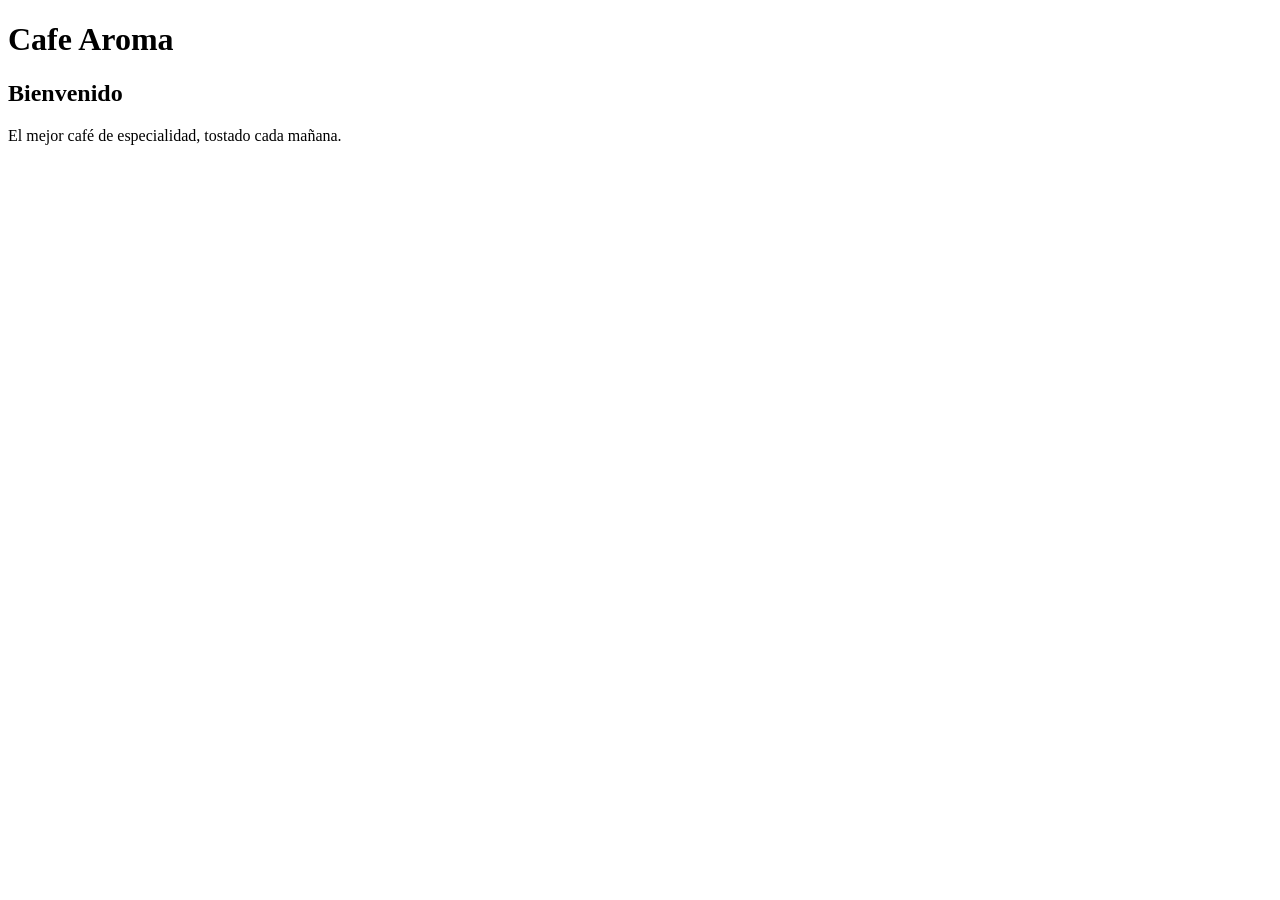
==== index.html @ 6fdedb0c "Commit inicial: Estructura base del sitio web Cafe Aroma" ====
<!DOCTYPE html>
<html lang="es">
<head>
    <meta charset="UTF-8">
    <meta name="viewport" content="width=device-width, initial-scale=1.0">
    <title>Cafe Aroma - Inicio</title>
    <link rel="stylesheet" href="css/styles.css">
</head>
<body>
    <header>
        <h1>Cafe Aroma</h1>
    </header>

    <main>
        <h2>Bienvenido</h2>
        <p>El mejor café de especialidad, tostado cada mañana.</p>
    </main>

    <!-- FOOTER -->
    <script src="js/main.js"></script>
</body>
</html>
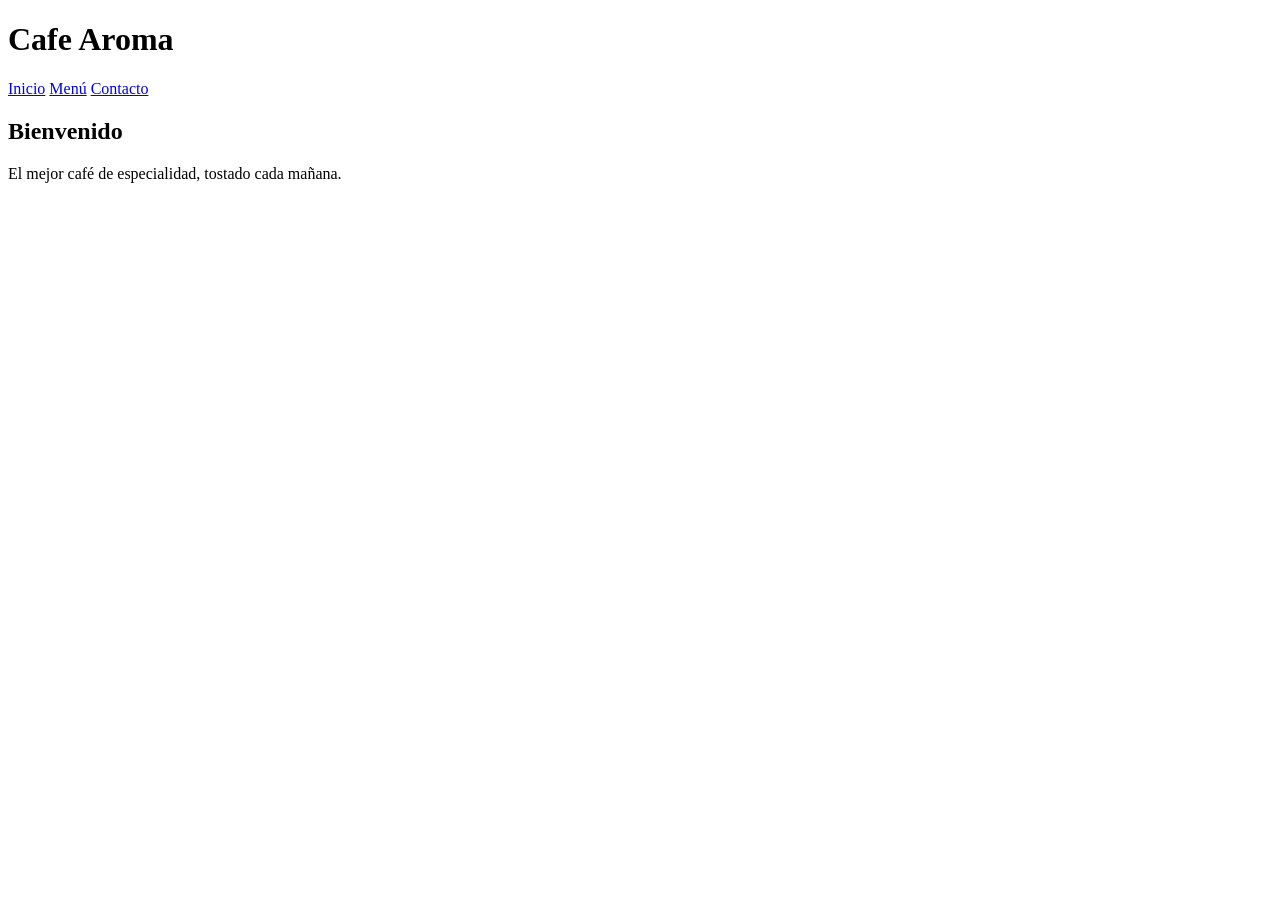
==== commit a6e14750: "feat(navbar): agregar estructura HTML de la barra de navegacion" ====
--- a/index.html
+++ b/index.html
@@ -8,8 +8,15 @@
 </head>
 <body>
     <header>
-        <h1>Cafe Aroma</h1>
-    </header>
+        <header>
+    <h1 class="logo">Cafe Aroma</h1>
+    <nav>
+        <a href="index.html">Inicio</a>
+        <a href="menu.html">Menú</a>
+        <a href="contacto.html">Contacto</a>
+    </nav>
+</header>
+   </header>
 
     <main>
         <h2>Bienvenido</h2>
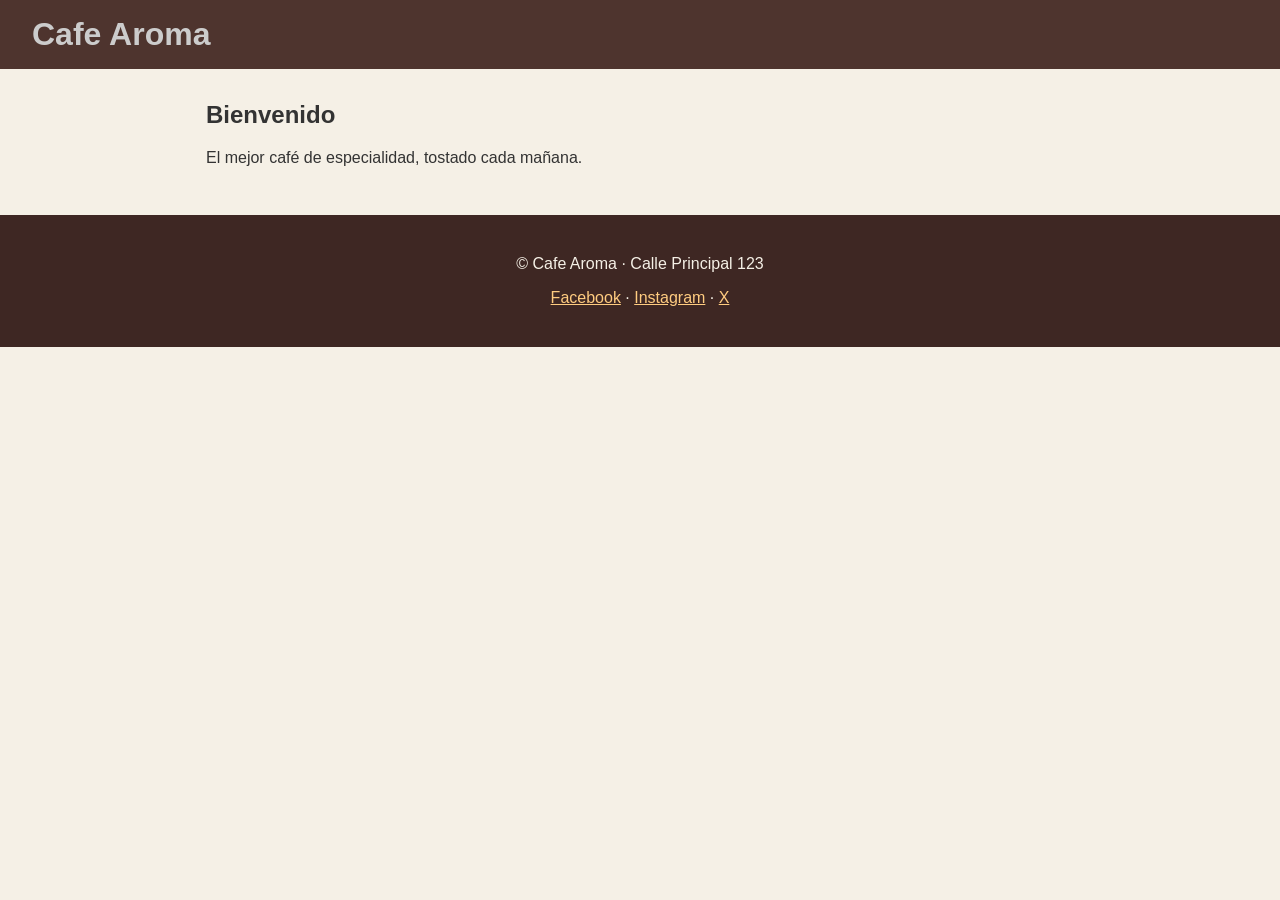
==== commit ca2720cf: "feat(footer): anadir pie de pagina con redes sociales y estilos" ====
--- a/index.html
+++ b/index.html
@@ -8,15 +8,8 @@
 </head>
 <body>
     <header>
-        <header>
-    <h1 class="logo">Cafe Aroma</h1>
-    <nav>
-        <a href="index.html">Inicio</a>
-        <a href="menu.html">Menú</a>
-        <a href="contacto.html">Contacto</a>
-    </nav>
-</header>
-   </header>
+        <h1>Cafe Aroma</h1>
+    </header>
 
     <main>
         <h2>Bienvenido</h2>
@@ -24,6 +17,11 @@
     </main>
 
     <!-- FOOTER -->
-    <script src="js/main.js"></script>
-</body>
-</html>+    <footer>
+    <p>&copy; <span id="anio"></span> Cafe Aroma · Calle Principal 123</p>
+    <p>
+        <a href="https://facebook.com">Facebook</a> ·
+        <a href="https://instagram.com">Instagram</a> ·
+        <a href="https://x.com">X</a>
+    </p>
+</footer>
--- a/css/styles.css
+++ b/css/styles.css
@@ -0,0 +1,36 @@
+/* ===== BASE ===== */
+* { box-sizing: border-box; }
+body { font-family: Arial, sans-serif; margin: 0; background: #f5f0e6; color: #333; }
+main { max-width: 900px; margin: 2rem auto; padding: 0 1rem; }
+
+/* ===== CABECERA ===== */
+header {
+    background: #4e342e;
+    color: #cccccc;
+    padding: 1rem 2rem;
+    display: flex;
+    justify-content: space-between;
+    align-items: center;
+}
+header h1 { margin: 0; }
+nav a { color: #f5f0e6; text-decoration: none; margin-left: 1.5rem; }
+nav a:hover { text-decoration: underline; }
+
+/* ===== MENU ===== */
+
+.productos { list-style: none; padding: 0; display: grid; grid-template-columns: repeat(auto-fit, minmax(250px, 1fr)); gap: 1rem; }
+.productos li { background: #fff; padding: 1rem; border-radius: 8px; box-shadow: 0 2px 4px rgba(0,0,0,.1); }
+.productos h3 { margin-top: 0; color: #4e342e; }
+.precio { font-weight: bold; color: #8b5a2b; }
+
+/* ===== CONTACTO ===== */
+
+form { display: grid; gap: .5rem; max-width: 500px; }
+input, textarea { padding: .6rem; border: 1px solid #bbb; border-radius: 4px; font: inherit; }
+button { padding: .7rem; background: #4e342e; color: #fff; border: 0; border-radius: 4px; cursor: pointer; }
+#estado { color: #b00020; min-height: 1.2em; }
+
+/* ===== FOOTER ===== */
+
+footer { background: #3e2723; color: #f5f0e6; text-align: center; padding: 1.5rem 1rem; margin-top: 3rem; }
+footer a { color: #ffcc80; }
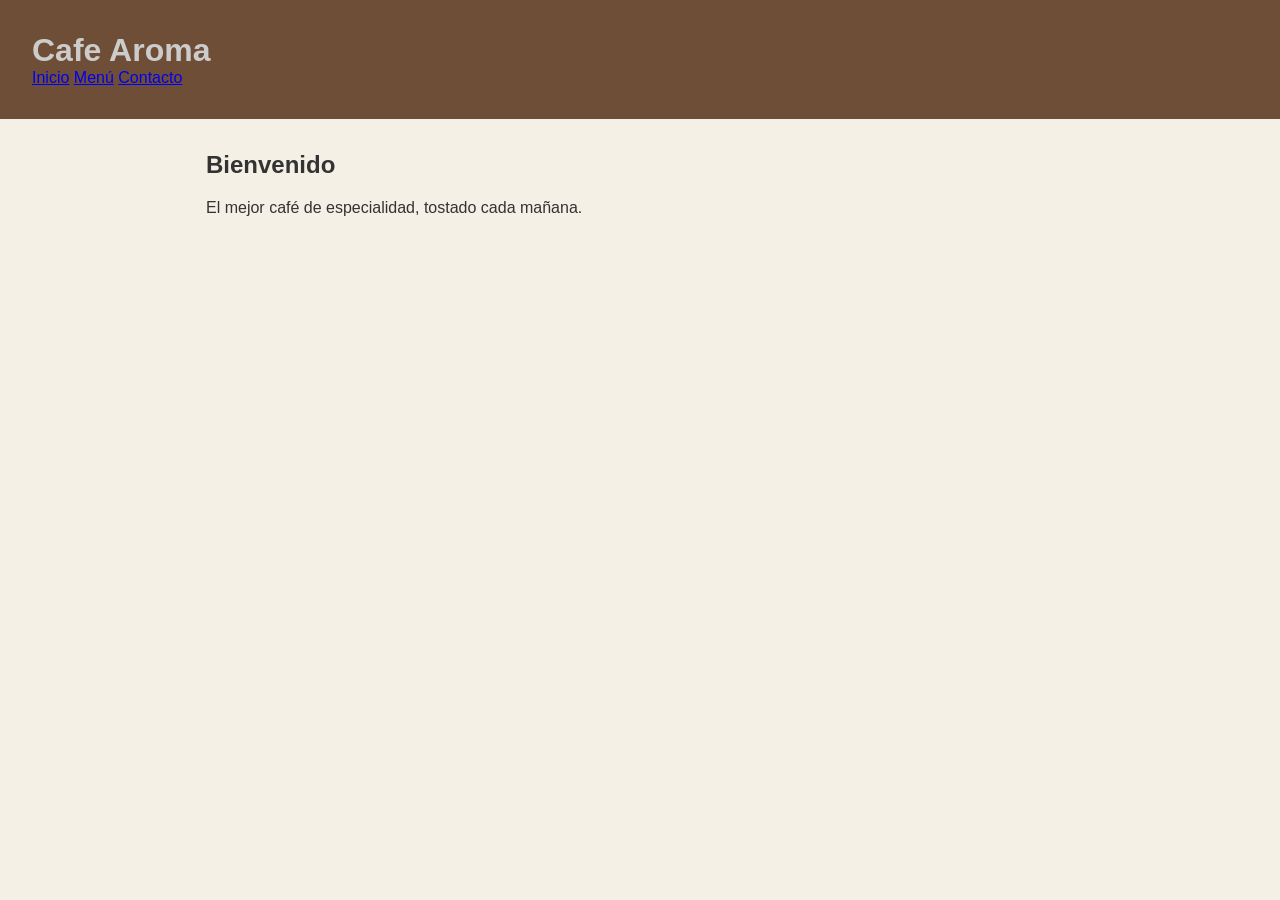
==== commit 296a6ff2: "Merge branch 'feature/navbar'" ====
--- a/index.html
+++ b/index.html
@@ -8,8 +8,15 @@
 </head>
 <body>
     <header>
-        <h1>Cafe Aroma</h1>
-    </header>
+        <header>
+    <h1 class="logo">Cafe Aroma</h1>
+    <nav>
+        <a href="index.html">Inicio</a>
+        <a href="menu.html">Menú</a>
+        <a href="contacto.html">Contacto</a>
+    </nav>
+</header>
+   </header>
 
     <main>
         <h2>Bienvenido</h2>
@@ -17,11 +24,6 @@
     </main>
 
     <!-- FOOTER -->
-    <footer>
-    <p>&copy; <span id="anio"></span> Cafe Aroma · Calle Principal 123</p>
-    <p>
-        <a href="https://facebook.com">Facebook</a> ·
-        <a href="https://instagram.com">Instagram</a> ·
-        <a href="https://x.com">X</a>
-    </p>
-</footer>+    <script src="js/main.js"></script>
+</body>
+</html>
--- a/css/styles.css
+++ b/css/styles.css
@@ -5,32 +5,14 @@
 
 /* ===== CABECERA ===== */
 header {
-    background: #4e342e;
+    background: #6f4e37;
     color: #cccccc;
-    padding: 1rem 2rem;
-    display: flex;
-    justify-content: space-between;
-    align-items: center;
+    padding: 1rem;
 }
 header h1 { margin: 0; }
-nav a { color: #f5f0e6; text-decoration: none; margin-left: 1.5rem; }
-nav a:hover { text-decoration: underline; }
 
 /* ===== MENU ===== */
 
-.productos { list-style: none; padding: 0; display: grid; grid-template-columns: repeat(auto-fit, minmax(250px, 1fr)); gap: 1rem; }
-.productos li { background: #fff; padding: 1rem; border-radius: 8px; box-shadow: 0 2px 4px rgba(0,0,0,.1); }
-.productos h3 { margin-top: 0; color: #4e342e; }
-.precio { font-weight: bold; color: #8b5a2b; }
-
 /* ===== CONTACTO ===== */
 
-form { display: grid; gap: .5rem; max-width: 500px; }
-input, textarea { padding: .6rem; border: 1px solid #bbb; border-radius: 4px; font: inherit; }
-button { padding: .7rem; background: #4e342e; color: #fff; border: 0; border-radius: 4px; cursor: pointer; }
-#estado { color: #b00020; min-height: 1.2em; }
-
-/* ===== FOOTER ===== */
-
-footer { background: #3e2723; color: #f5f0e6; text-align: center; padding: 1.5rem 1rem; margin-top: 3rem; }
-footer a { color: #ffcc80; }+/* ===== FOOTER ===== */
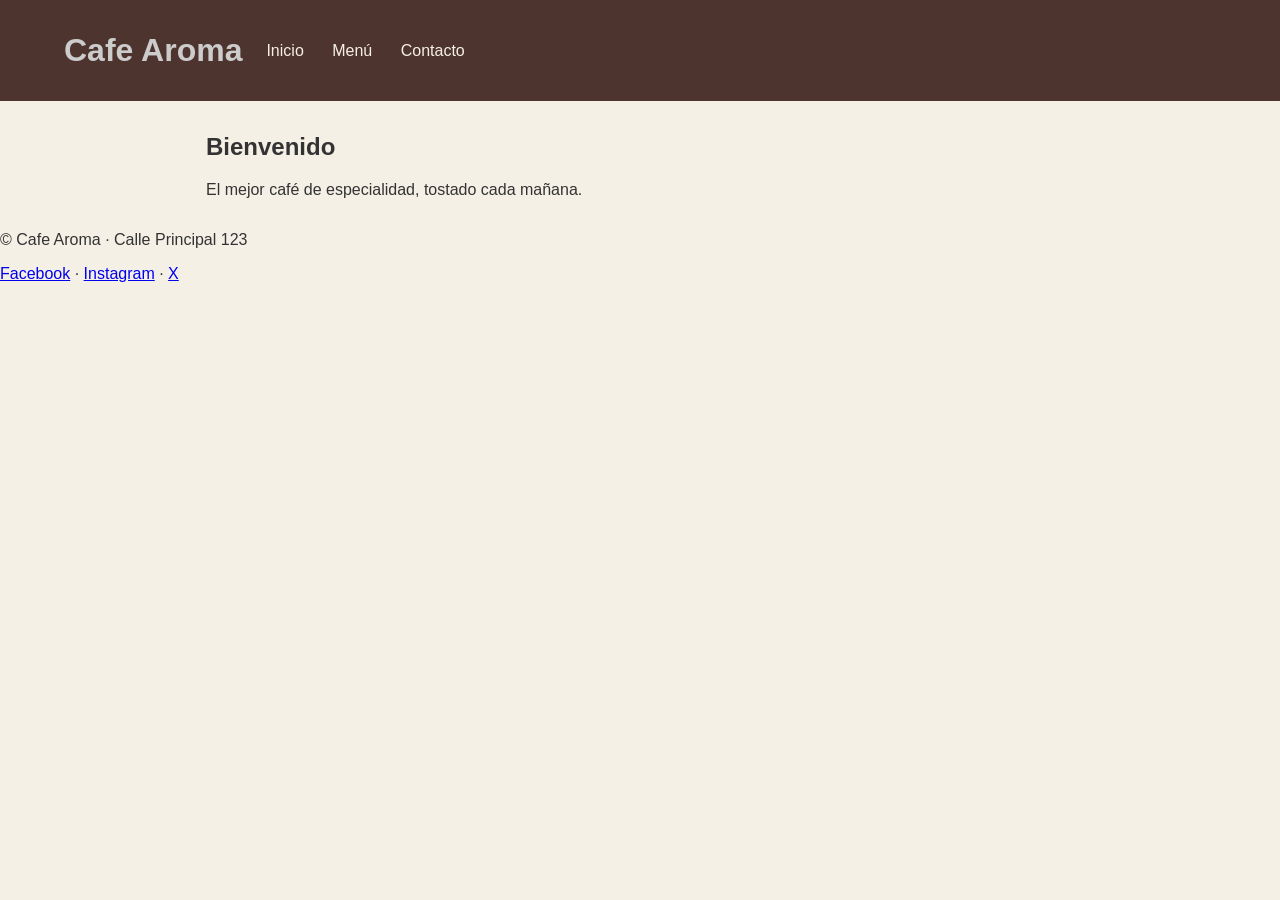
==== commit b007c608: "merge: resolver conflictos finales de estilos" ====
--- a/index.html
+++ b/index.html
@@ -24,6 +24,11 @@
     </main>
 
     <!-- FOOTER -->
-    <script src="js/main.js"></script>
-</body>
-</html>+    <footer>
+    <p>&copy; <span id="anio"></span> Cafe Aroma · Calle Principal 123</p>
+    <p>
+        <a href="https://facebook.com">Facebook</a> ·
+        <a href="https://instagram.com">Instagram</a> ·
+        <a href="https://x.com">X</a>
+    </p>
+</footer>
--- a/css/styles.css
+++ b/css/styles.css
@@ -5,14 +5,22 @@
 
 /* ===== CABECERA ===== */
 header {
-    background: #6f4e37;
+    background: #4e342e;
     color: #cccccc;
-    padding: 1rem;
+    padding: 1rem 2rem;
+    display: flex;
+    justify-content: space-between;
+    align-items: center;
 }
 header h1 { margin: 0; }
+nav a { color: #f5f0e6; text-decoration: none; margin-left: 1.5rem; }
+nav a:hover { text-decoration: underline; }
 
 /* ===== MENU ===== */
 
-/* ===== CONTACTO ===== */
+.productos { list-style: none; padding: 0; display: grid; grid-template-columns: repeat(auto-fit, minmax(250px, 1fr)); gap: 1rem; }
+.productos li { background: #fff; padding: 1rem; border-radius: 8px; box-shadow: 0 2px 4px rgba(0,0,0,.1); }
+.productos h3 { margin-top: 0; color: #4e342e; }
+.precio { font-weight: bold; color: #8b5a2b; }
 
 /* ===== FOOTER ===== */
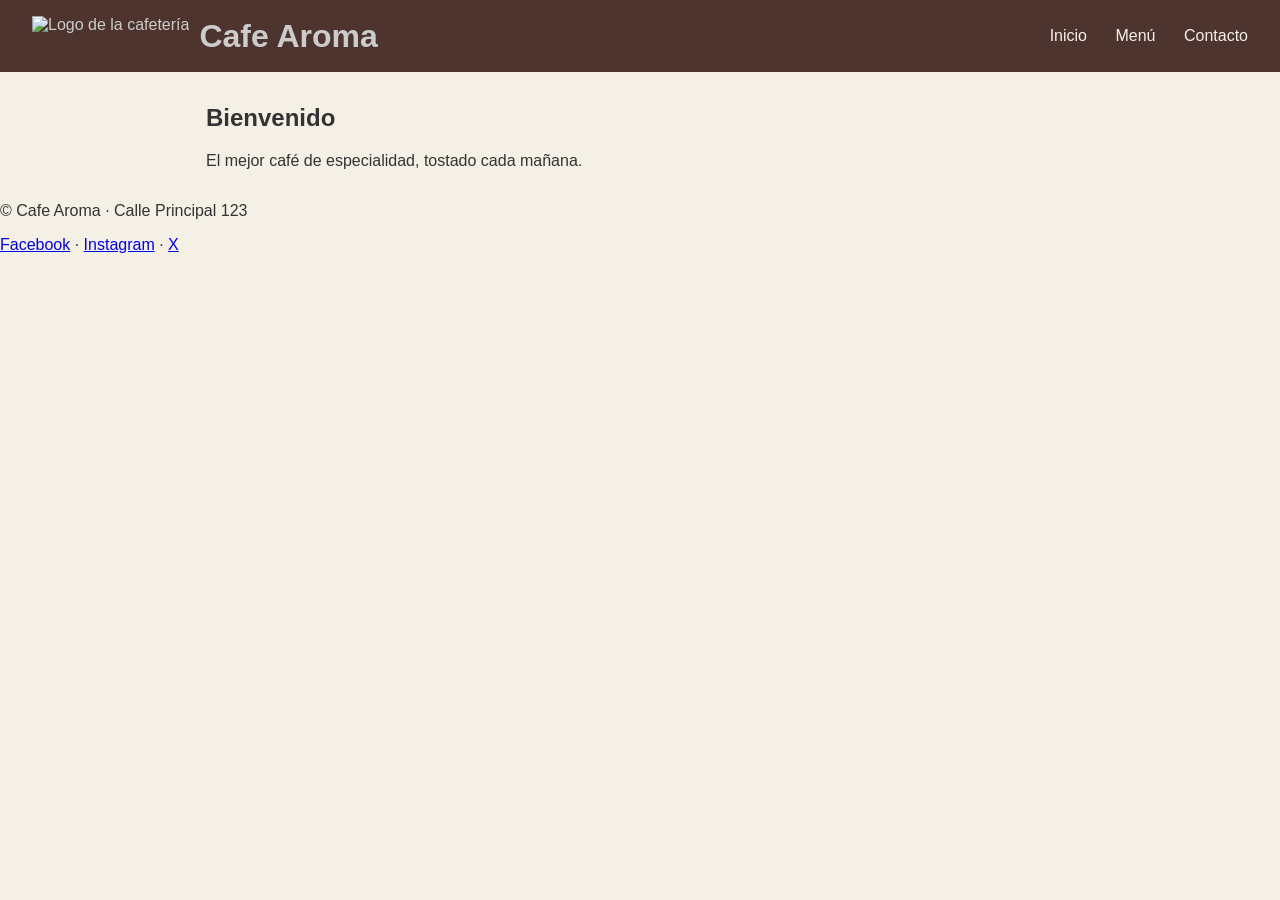
==== commit cb4e1644: "feat: agregar logo y limpiar header en index.html" ====
--- a/index.html
+++ b/index.html
@@ -7,16 +7,17 @@
     <link rel="stylesheet" href="css/styles.css">
 </head>
 <body>
-    <header>
-        <header>
-    <h1 class="logo">Cafe Aroma</h1>
-    <nav>
-        <a href="index.html">Inicio</a>
-        <a href="menu.html">Menú</a>
-        <a href="contacto.html">Contacto</a>
-    </nav>
-</header>
-   </header>
+<header>
+        <div style="display: flex; align-items: center; gap: 10px;">
+            <img src="img/logo.png" alt="Logo de la cafetería" style="height: 40px; width: auto;">
+            <h1 class="logo">Cafe Aroma</h1>
+        </div>
+        <nav>
+            <a href="index.html">Inicio</a>
+            <a href="menu.html">Menú</a>
+            <a href="contacto.html">Contacto</a>
+        </nav>
+    </header>
 
     <main>
         <h2>Bienvenido</h2>
